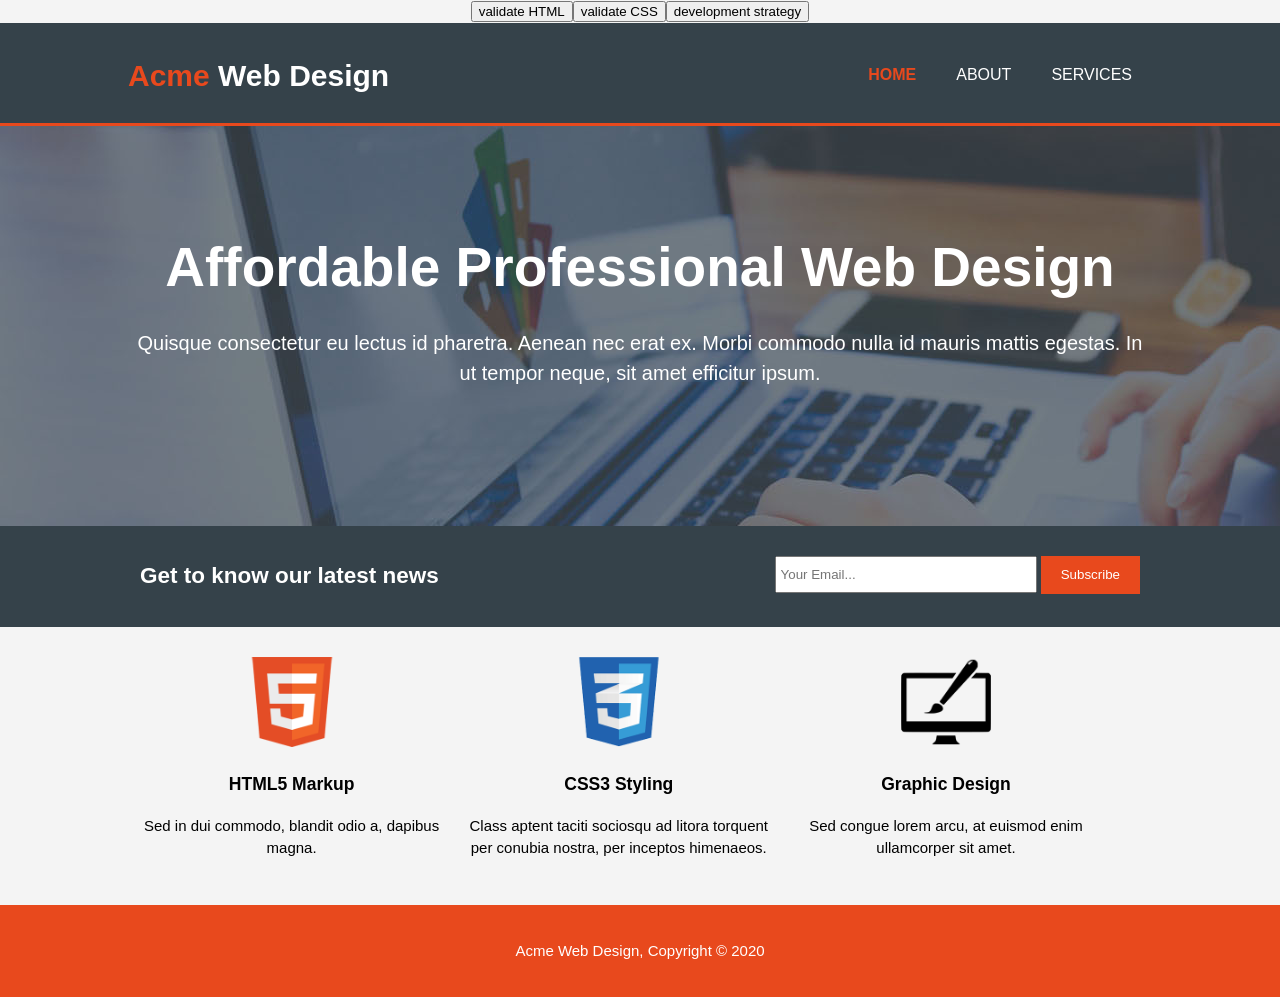
==== index.html @ 1d7f4559 "Initial commit" ====
<!DOCTYPE html>
<html lang="en">

<head>
  <meta charset="utf-8">
  <meta name="viewport" content="width=device-width">
  <meta name="description" content="Affordable and professional web design">
  <meta name="keywords" content="web design, affordable web design, professional web design">
  <meta name="author" content="ms-np">
  <title>Acme Web Design | Welcome</title>
  <link rel="stylesheet" href="./css/style.css"/>
  
  <!-- Leave this here!  It renders the review buttons  -->
  <script src='./evaluation/init.js'></script>
</head>

<body>
  <header>
    <div class="container">
      <div id="branding">
        <h1><span class="highlight">Acme</span> Web Design</h1>
      </div>
      <nav>
        <ul>
          <li class="current"><a href="./index.html">Home</a></li>
          <li><a href="about.html">About</a></li>
          <li><a href="services.html">Services</a></li>
        </ul>
      </nav>
    </div>
  </header>

  <section id="showcase">
    <div class="container">
      <h2>Affordable Professional Web Design</h2>
      <p>Quisque consectetur eu lectus id pharetra. Aenean nec erat ex. Morbi commodo nulla id mauris mattis egestas. In ut tempor neque, sit amet efficitur ipsum.</p>
    </div>
  </section>

  <section id="newsletter">
    <div class="container">
      <h2>Get to know our latest news</h2>
      <form>
        <input type="email" placeholder="Your Email..."/>
        <button type="submit" class="button_1">Subscribe</button>
      </form>
    </div>
  </section>
  
  <section id="boxes">
    <div class="container">
      <div class="box">
        <img src="./img/logo_html.png" alt="html-logo">
        <h3>HTML5 Markup</h3>
        <p>Sed in dui commodo, blandit odio a, dapibus magna.</p>
      </div>
      <div class="box">
        <img src="./img/logo_css.png" alt="css-logo">
        <h3>CSS3 Styling</h3>
        <p>Class aptent taciti sociosqu ad litora torquent per conubia nostra, per inceptos himenaeos.</p>
      </div>
      <div class="box">
        <img src="./img/logo_brush.png" alt="graphic-design-logo">
        <h3>Graphic Design</h3>
        <p>Sed congue lorem arcu, at euismod enim ullamcorper sit amet.</p>
      </div>
    </div>
  </section>
  
  <footer>
    <p>Acme Web Design, Copyright &copy; 2020</p>
  </footer>
  
</body>

</html>
---- css/style.css ----
/* The website background*/

body{
    font: 15px/1.5 Arial, Helvetica,sans-serif;
    padding:0;
    margin:0;
    background-color:#f4f4f4;
  }

  /*General*/
.container {
    width: 80%;
    margin: auto;
    overflow: hidden;
    }

ul {
    margin: 0;
    padding: 0;
    }

  /* General from Newsletter story*/
.button_1{
      height:38px;
      background:#e8491d;
      border:0;
      padding-left: 20px;
      padding-right:20px;
      color:#ffffff;
    }

  /* General from About page story*/
.dark{
      padding:15px;
      background:#35424a;
      color:#ffffff;
      margin-top:10px;
      margin-bottom:10px;
    }

  /* Header */
header{
    background:#35424a;
    color:#ffffff;
    padding-top:30px;
    min-height:70px;
    border-bottom:#e8491d 3px solid;
  }
  
  header a{
    color:#ffffff;
    text-decoration:none;
    text-transform: uppercase;
    font-size:16px;
  }
  
  header li{
    float:left;
    display:inline;
    padding: 0 20px 0 20px;
  }
  
  header #branding{
    float:left;
  }
  
  header #branding h1{
    margin:0;
  }
  
  header nav{
    float:right;
    margin-top:10px;
  }
  
  header .highlight, header .current a{
    color:#e8491d;
    font-weight:bold;
  }
  
  header a:hover{
    color:#cccccc;
    font-weight:bold;
  }

  /* Showcase */
#showcase{
  min-height:400px;
  background:url('../img/showcase.jpg') no-repeat 0 -400px;
  text-align:center;
  color:#ffffff;
}

#showcase h2{
  margin-top:100px;
  font-size:55px;
  margin-bottom:10px;
}

#showcase p{
  font-size:20px;
}	

/* Newsletter */
#newsletter{
  padding:15px;
  color:#ffffff;
  background:#35424a
}

#newsletter h2{
  float:left;
}

#newsletter form {
  float:right;
  margin-top:15px;
}

#newsletter input[type="email"]{
  padding:4px;
  height:25px;
  width:250px;
}	

/* Boxes */
#boxes{
  margin-top:20px;
}

#boxes .box{
  float:left;
  text-align: center;
  width:30%;
  padding:10px;
}

#boxes .box img{
  width:90px;
}

/* Footer */
footer{
  padding:20px;
  margin-top:20px;
  color:#ffffff;
  background-color:#e8491d;
  text-align: center;
}

/* Sidebar */
aside#sidebar{
  float:right;
  width:30%;
  margin-top:10px;
}

/* Sidebar from Services story*/
aside#sidebar .quote input, aside#sidebar .quote textarea{
  width:90%;
  padding:5px;
}

/* Main-column with article */
article#main-col{
  float:left;
  width:65%;
}

/* Services */
ul#services li{
  list-style: none;
  padding:20px;
  border: #cccccc solid 1px;
  margin-bottom:5px;
  background:#e6e6e6;
}

/* Media Queries */
@media(max-width: 768px){
  header #branding,
  header nav,
  header nav li,
  #newsletter h2,
  #newsletter form,
  #boxes .box,
  article#main-col,
  aside#sidebar{
    float:none;
    text-align:center;
    width:100%;
  }

  header{
    padding-bottom:20px;
  }

  #showcase h2{
    margin-top:40px;
  }

  #newsletter button, .quote button{
    display:block;
    width:100%;
  }

  #newsletter form input[type="email"], .quote input, .quote textarea{
    width:100%;
    margin-bottom:5px;
  }
}
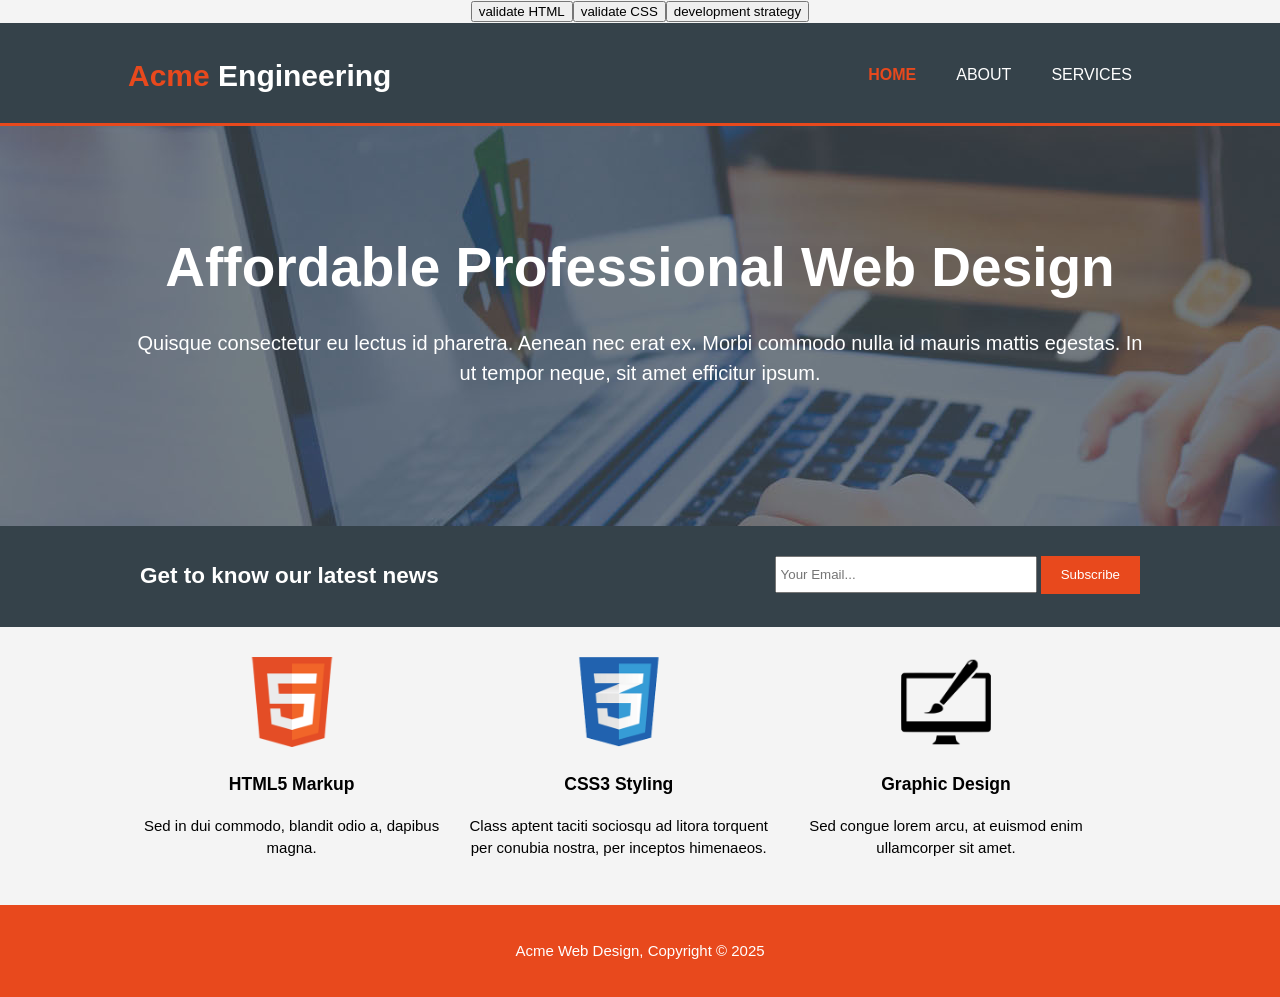
==== commit fff0900b: "updates Changed from "design" to "Engineering" Updated timestamp" ====
--- a/index.html
+++ b/index.html
@@ -18,7 +18,7 @@
   <header>
     <div class="container">
       <div id="branding">
-        <h1><span class="highlight">Acme</span> Web Design</h1>
+        <h1><span class="highlight">Acme</span> Engineering</h1>
       </div>
       <nav>
         <ul>
@@ -68,7 +68,7 @@
   </section>
   
   <footer>
-    <p>Acme Web Design, Copyright &copy; 2020</p>
+    <p>Acme Web Design, Copyright &copy; 2025</p>
   </footer>
   
 </body>
